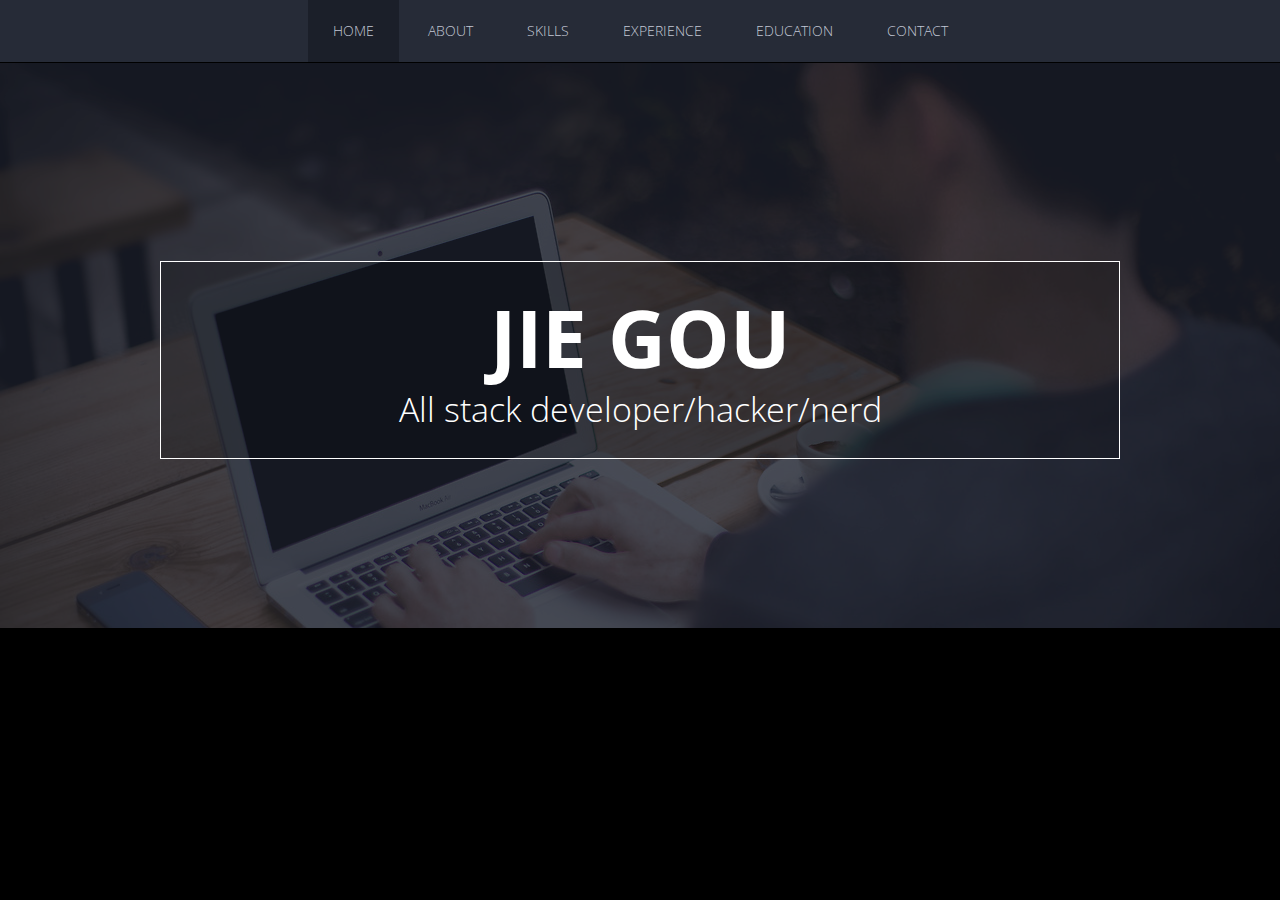
==== index.html @ ce9aefbd "jie portfolio" ====
<html>
	<head>
		<meta charset="UTF-8">
		<meta content="IE=edge, chrome=1">
		<title>Jie Gou</title>
		<meta name="viewport" content="width=device-width, initial-scale=1.0">
		<!-- main style -->
		<link rel="stylesheet" type="text/css" media="screen" href="css/bootstrap.css"/>
		<link rel="stylesheet" type="text/css" href="css/style.css" media="screen"/>
		<!--google font-->
		<link href="http://fonts.googleapis.com/css?family=Open+Sans:300italic,400italic,600italic,700italic,800italic,400,600,700,800,300" rel="stylesheet" type="text/css"/>
		<!-- font awesome -->
		<link rel="stylesheet" href="css/font-awesome.css"/>
	</head>
	<body>
		<!-- wrapper start -->
		<div class="wrapper spHeight" id="wrapper">

			<header>
				<!-- banner start -->
				<div class="banner row" id="banner" style="width: 1280px; height: 565px;">
			      <div class="col-xs-12 col-sm-12 col-md-12 col-lg-12 noPadd" style="height:100%">
			        <!--background slide show start-->
			        <div class="bannerPart"> <img src="images/1.jpg" alt="" class="bgwidth"> </div>
			        <!--background slide show end-->
			      </div>
			    </div>
			    <div class="bannerText container">
			      <h1 id="value_title">Jie Gou</h1>
			      <h2 id="value_mission">All stack developer/hacker/nerd</h2>
			    </div>
			    <!-- banner end -->
			    <!-- menu start -->
			    <div class="menu">
			      <div class="navbar-wrapper stuckMenu isStuck" style="position: fixed; top: 0px;">
			        <div class="container">
			          <div class="navwrapper">
			            <div class="navbar navbar-inverse navbar-static-top">
			              <div class="container">
			                <div class="navbar-header">
			                  <button type="button" class="navbar-toggle collapsed" data-toggle="collapse" data-target=".navbar-collapse"> <span class="icon-bar"></span> <span class="icon-bar"></span> <span class="icon-bar"></span> </button>
			                  <a class="navbar-brand" href="#">Menu</a> </div>
			                <div class="navbar-collapse collapse" style="height: 1px;">
			                  <ul class="nav navbar-nav">
			                    <li class="menuItem active"><a href="#wrapper">Home</a></li>
			                    <li class="menuItem"><a href="#aboutme">About</a></li>
			                    <li class="menuItem"><a href="#technical">Skills</a></li>
			                    <li class="menuItem"><a href="#exprience">Experience</a></li>
			                    <li class="menuItem"><a href="#education">Education</a></li>
			                    
			                    <li class="menuItem"><a href="#contact">Contact</a></li>
			                  </ul>
			                </div>
			              </div>
			            </div>
			          </div>
			          <!-- End Navbar -->
			        </div>
			      </div>
			    </div>
			    <!-- menu end -->
			</header>

		</div>
		<!-- wrapper end -->
	</body>
</html>
---- css/style.css ----
/* ------------------------------------------------------------------------------

	Template Name: Coming soon
	Template URI: http://http://www.themeelite.com/comingsoon
	Description: Full Screen Coming Soon Template
	Author: Andy
	Author URI: http://www.themeelite.com
	License: GNU General Public License version 3.0
	License URI: http://www.gnu.org/licenses/gpl-3.0.html
	Version: 1.0
	
	1. CSS Reset
	2. Document Setup
	3. Header Part
		3.1 Slide show background control
	4. Background slider CSS style
	5. Menu Style
	6. About me Style
	7. Technical Skills Style
	8. Work Experience Style
	9. Education Style
	10. portfolio Style
	11. Get in tuch Style
	12. Footer Style
	13. Responsive style
		
		
---------------------------------------------------------------------------------
/* 1. CSS Reset
-------------------------------------------------------------------------------*/

* {
	padding:0;
	margin:0;
}
body {
	color:#fff;
	font-family: 'Open Sans', sans-serif;
	font-weight: 300;
	position:relative;
	background:#000;
	width:100%;
	height:100%;
	overflow: scroll;
	overflow-x: hidden;
}
a {
	text-decoration:none;
	color:#fff;
	outline:none;
}



/*----------------------------------------------------
 2.	Document Setup
------------------------------------------------------*/
.wrapper{
	width:100%;
}
.spHeight{
	padding-top:63px;
}

.noMar{
	margin:0 !important;
}
.noPadd{
	padding:0px !important;
}

.container .row{
	margin:0px;
}

p{
	font-family: 'Open Sans', sans-serif;
	font-size:14px;
	line-height:21px;
	font-weight:400;
	padding-bottom:22px;
	margin:0px;
}
h1{
	font-family: 'Open Sans', sans-serif;
	font-size:80px;
	line-height:90px;
	font-weight:700;
	margin:0px;
	padding-bottom:8px;
}
h2{
	font-family: 'Open Sans', sans-serif;
	font-size:36px;
	line-height:38px;
	padding-bottom:0px;
	font-weight:300;
	text-transform:uppercase;
	margin:0px;
}
h3{
	font-family: 'Open Sans', sans-serif;
	font-size:24px;
	line-height:30px;
	padding-bottom:6px;
	font-weight:400;
	margin:0px;
}
h4{
	font-family: 'Open Sans', sans-serif;
	font-size:19px;
	line-height:24px;
	padding-bottom:6px;
	font-weight:600;
	margin:0px;
}
h5{
	font-family: 'Open Sans', sans-serif;
	font-size:16px;
	line-height:24px;
	padding-bottom:6px;
	font-weight:400;
	margin:0px;
}

h4.subHeading{
	font-weight:600;
	font-size:18px;
	padding-bottom:22px;
}

.heading{
	text-align:center;
	padding-bottom:45px;
}

.topmar{
	margin-top:20px;
}



/*----------------------------------------------------
 3.	Header Part
------------------------------------------------------*/
header{
	position:relative;
}
.banner{
	overflow:hidden;
	margin:0 auto !important;
	background:#CACACA;
}

.bannerText{
	position:absolute;
	left:0;
	right:0;
	top:35%;
	text-align:center;
	padding:30px 0 30px ;
	max-width:960px;
	border:1px solid #fff;
	background: rgba(0, 0, 0, 0.2);
	 filter:progid:DXImageTransform.Microsoft.gradient(startColorstr=#b2000000, endColorstr=#b2000000);
	zoom: 1;
}
.bannerText h1{
	text-transform:uppercase;
}
.bannerText h2{
	font-size:34px;
	text-transform:none;
}

.bannerPart{
	/*background:url(../images/1.jpg) no-repeat 0 0;*/
	height:100%;
	overflow:hidden;
}

.bgwidth { width: 100%; }
.bgheight { height: 100%; }




/*------------------------------------
	3.1 Slide show background control
--------------------------------------*/ 
.bannerPart{
	background:#1b1f2b;
}
.bannerPart img{
	opacity:0.2;
	filter:alpha(opacity=20); /* For IE8 and earlier */
}





/*---------------------------------------------------------------------------------
 4. Background slider CSS style
-------------------------------------------------------------------------------*/
.ri-grid {
	margin:0px auto;
	position: relative;
	height: auto;
}
.ri-grid ul {
	list-style: none;
	display: block;
	width: 100%;
	margin: 0;
	padding: 0;
}
.ri-grid ul:before, .ri-grid ul:after {
	content: '';
	display: table;
}
.ri-grid ul:after {
	clear: both;
}
.ri-grid ul {
	zoom: 1; /* For IE 6/7 (trigger hasLayout) */
}
.ri-grid ul li {
	-webkit-perspective: 400px;
	-moz-perspective: 400px;
	-o-perspective: 400px;
	-ms-perspective: 400px;
	perspective: 400px;
	margin: 0;
	padding: 0;
	float: left;
	position: relative;
	display: block;
	overflow: hidden;
	background: #000;
}
.ri-grid ul li a {
	display: block;
	outline: none;
	position: absolute;
	left: 0;
	top: 0;
	width: 100%;
	height: 100%;
	-webkit-backface-visibility: hidden;
	-moz-backface-visibility: hidden;
	-o-backface-visibility: hidden;
	-ms-backface-visibility: hidden;
	backface-visibility: hidden;
	-webkit-transform-style: preserve-3d;
	-moz-transform-style: preserve-3d;
	-o-transform-style: preserve-3d;
	-ms-transform-style: preserve-3d;
	transform-style: preserve-3d;
	-webkit-background-size: 100% 100%;
	-moz-background-size: 100% 100%;
	background-size: 100% 100%;
	background-position: center center;
	background-repeat: no-repeat;
	background-color: #333;
	-webkit-box-sizing: content-box;
	-moz-box-sizing: content-box;
	box-sizing: content-box;
}
/* Grid wrapper sizes */
.ri-grid-size-1 {
	width: 55%;
}
.ri-grid-size-2 {
	width: 100%;
}
.ri-grid-size-3 {
	width: 100%;
	margin-top: 0px;
}
/* Shadow style */
.ri-shadow:after, .ri-shadow:before {
	content: "";
	position: absolute;
	z-index: -2;
	bottom: 15px;
	left: 10px;
	width: 50%;
	height: 20%;
	max-width: 300px;
	max-height: 100px;
	box-shadow: 0 15px 10px rgba(0, 0, 0, 0.7);
	-webkit-transform: rotate(-3deg);
	-moz-transform: rotate(-3deg);
	-ms-transform: rotate(-3deg);
	-o-transform: rotate(-3deg);
	transform: rotate(-3deg);
}
.ri-shadow:after {
	right: 10px;
	left: auto;
	-webkit-transform: rotate(3deg);
	-moz-transform: rotate(3deg);
	-ms-transform: rotate(3deg);
	-o-transform: rotate(3deg);
	transform: rotate(3deg);
}
.ri-grid-loading:after, .ri-grid-loading:before {
	display: none;
}
.ri-loading-image {
	display: none;
}
.ri-grid-loading .ri-loading-image {
	position: relative;
	width: 30px;
	height: 30px;
	left: 50%;
	margin: 100px 0 0 -15px;
	display: block;
}


/*----------------------------------------------------
 5.	Menu Style
------------------------------------------------------*/
.isStuck{
    left:0px;
    width:100%;
}
.menu{
	 margin-top:0px;
	 position: static;
	 left:0px;
	 right:0px;
}

.navwrapper .container{
	padding:0;
	width:auto;
}

.navbar-header{
	display:none;
}
.nav > li > a{
	display:inline-block;
}
.navbar-nav > li{
	float: none;
	display: inline;
}
.navbar-nav{
	margin: 0 auto;
	text-align: center;
	float: none;
}

.navbar-toggle{
	margin-top:14px;
}


/* Special class on .container surrounding .navbar, used for positioning it into place. */
.navbar-wrapper {
  margin-top:0px;
  position: relative;
  z-index: 15;
  background:#262b37;
}
.navbar-wrapper .container{
	padding:0px;
}

.navbar-collapse{
	padding:0;
}
.navbar-collapse.in{
	max-height:100%;
}

.navbar.navbar-inverse.navbar-static-top {
  margin:0px auto;
  background:#262b37;
  color:#c3c8d6;
  border:none;
  font-family: 'Open Sans', sans-serif;
  font-size:14px;
  text-transform:uppercase;
}
.navbar.navbar-inverse.navbar-static-top a{
  color:#c3c8d6;
  padding:22px 25px;
  line-height:18px;
  text-align:center;
}
.navbar.navbar-inverse.navbar-static-top a:hover{
  color:#fff;
}
.navbar-inverse .navbar-nav>.active>a, .navbar-inverse .navbar-nav>.active>a:focus{
  background:#1b1f29;
  color:#c3c8d6;
}
.navbar-inverse .navbar-nav>.active>a:hover {
  background:#1b1f29;
  color:#fff;
}

.hideClass{
	display:none;
}


/* CUSTOMIZE THE CAROUSEL
-------------------------------------------------- */

/* Carousel base class */
.carousel {
}
/* Since positioning the image, we need to help out the caption */
.carousel-caption {
  z-index: 10;
}

/* Declare heights because of positioning of img element */
.carousel .item {
  height: 600px;
  background-color: #0A64A4;
}
.carousel-inner > .item > img {
  position: absolute;
  top: 0;
  left: 0;
  min-width: 100%;
}





/*----------------------------------------------------
 6.	About me Style
------------------------------------------------------*/

.aboutme{
	background:#00bdbd;
	color:#fff;
	position:relative;
}
.aboutme .container{
	padding-top:85px ;
	padding-bottom:93px ;
}


.aboutTop{
	background:#00bdbd;
	height:60px;
}
.spHeight .aboutTop{
	margin-top:-62px !important;
}

.bntDownload{
	font-size:16px;
	font-family: 'Open Sans', sans-serif;
	font-weight:700;
	background:#474d5d;
	padding:16px 22px;
	display:inline-block;
}
.bntDownload:hover{
	background:#373d4c;
	color:#CCCCCC;
	text-decoration:none;
}

#value_aboutme_profile_pic {
    width:294px;
    height:294px;
    overflow:hidden;
    background-size: cover;
}

/*----------------------------------------------------
 7.	Technical Skills Style
------------------------------------------------------*/
.addspace{
	height:60px;
	background:#eeeeee;
}

.technical{
	background:#eeeeee;
	color:#474d5d;
}
.technical .container{
	padding-top:85px ;
	padding-bottom:69px ;
}
.technical .heading p{
	padding-bottom:41px;
}

.technical p{
	color:#474d5d;
}
.technical h2{
	color:#ff675f;
}

.technical .skillsArea{
	padding:0px;
}
.technical .skills{
	margin:0 auto;
	margin-bottom:23px;
	text-align:center;
	padding:0px;
	float:none;
}
.technical .skills p{
	color:#84868d;
	font-size:13px;
	line-height:18px;
	text-align:center;
}
.technical .skills img{
	margin:0 auto;
	margin-bottom:33px;
	width:100%;
	max-width:152px;
}

.technical .skills h4{
	font-weight:700;
	text-transform:uppercase;
}


.skilBg{
	background:url(../images/skills.png) no-repeat 0 0;
}


.chart {
  position: relative;
  display: inline-block;
  width: 152px;
  height: 152px;
  margin-bottom: 26px;
  text-align: center;
}
.chart canvas {
  position: absolute;
  top: 0;
  left: 0;
}
.percent {
  display: inline-block;
  font-size:21px;
  color:#474d5d;
  line-height: 152px;
  z-index: 2;
}
.percent:after {
  content: '%';
  margin-left: 0.1em;
  font-size: .8em;
}
.angular {
  margin-top: 100px;
}
.angular .chart {
  margin-top: 0;
}




/*----------------------------------------------------
 8.	Work Experience Style
------------------------------------------------------*/
.exprience{
	background:#fff;
}
.exprience .container{
	padding-top:85px ;
	padding-bottom:90px ;
}

.exprience h2{
	color:#ff675f;
}
.exprience p{
	color:#84868d;
	/*font-size:13px;*/
	line-height:18px;
}
.exprience .heading p{
	padding-bottom:41px;
}

.exprience h4{
	font-weight:700;
}

.workDetails .rightArea{
	border-left: solid 1px #eaeaea;
	padding-bottom:47px;
}
.workDetails:last-child .rightArea{
	padding-bottom:0px;
}
.workYear{
	font-size:17px;
	color:#fff;
	background:#ff675f;
	text-align:center;
	width:120px;
	height:120px;
	padding:40px 0 40px 0;
	
	-webkit-border-radius: 50%;
    border-radius: 50%;
}


.arrowpart{
	float:left;
	width:15px;
	height:50px;
	background:url(../images/arrow-left.png) no-repeat 0 23px;
}
.exCon{
	width:auto;
	background:#f3f3f3;
	border-bottom:solid 4px #eeeeee;
	padding:22px 47px 6px 47px;
	margin-left:15px;
	text-align:left;
}

.exCon p{
	color:#84868d;
	line-height:21px;
}
.exCon h4{
	color:#474d5d;
	padding-bottom:3px;
}
.exCon h5{
	color:#474d5d;
}



/*----------------------------------------------------
 9.	Education Style
------------------------------------------------------*/
.education{
	background:#eeeeee;
}
.education .container{
	padding-top:85px ;
	padding-bottom:90px ;
}

.education h2{
	color:#ff675f;
}
.education p{
	color:#84868d;
	/*font-size:13px;*/
	line-height:18px;
}
.education .heading p{
	padding-bottom:41px;
}

.education h4{
	font-weight:700;
}


.education .arrowpart{
	background:url(../images/arrow-left-light.png) no-repeat 0 23px;
}
.education .exCon{
	background:#fafafa;
	border-bottom:solid 4px #e8e7e7;
}

.education .workDetails .rightArea{
	border-left-color:#e5e4e4;
}




/*----------------------------------------------------
 10. portfolio Style
------------------------------------------------------*/
.portfolio {
	background:#2bb3dd;
}
.portfolio .container{
	padding-top:85px ;
	padding-bottom:90px ;
}

.portfolio .heading p{
	padding-bottom:41px;
}

.portfolio h4{
	font-weight:700;
}


.portfolioFilter{
	display:block;
	margin:0 auto;
	text-align: center;
}

.portfolioFilter ul{
	margin:0 auto;
	text-align:center;
	display:block;
	margin-bottom:30px;
}
.portfolioFilter ul li{
	display:inline-block;
	margin:5px 5px;
}
.portfolioFilter ul li a{
	padding:16px 18px;
	font-size:13px;
	line-height:15px;
	color:#ffffff;
	text-transform:uppercase;
	display:block;
	text-decoration:none;
	border:solid 1px #95d9ee;
	
	transition-duration: 0.2s;
	-webkit-transition-duration: 0.2s;
}

.portfolioFilter ul li a:hover{
	border:solid 1px #15596e;
	color:#15596e;
	
	transition-duration: 0.2s;
	-webkit-transition-duration: 0.2s;
}

.portfolioFilter ul li a.current{
	background:#15596e;
	border:solid 1px #15596e;
	color:#fff;
}



ul.portfolioContainer{
	display:block;
	padding:0px;
	list-style-type:none;
}
ul.portfolioContainer li{
	display:block;
	min-height:205px;
	padding:0px;
	margin:0px;
	cursor:pointer;
}
ul.portfolioContainer li .lightCon{
	display:block;
	margin:3px 3px 4px 4px;
	position:relative;
	overflow:hidden;
}
ul.portfolioContainer li img{
	 width:100%;
	 height:auto;
	 display:block;
}

span.hoverBox{
	visibility:hidden;
	width:100%;
	height:100%;
	position: absolute;
	left:0px;
	bottom: 0px;
	
	transition-duration: 0.2s;
	-webkit-transition-duration: 0.2s;
	
	background: rgba(0, 0, 0, 0.1);
	
}
ul.portfolioContainer li:hover span.hoverBox{
	visibility:visible;
	left:0px;
	bottom: 0px;
	
	background: rgba(0, 0, 0, 0.8);
	
	transition-duration: 0.2s;
	-webkit-transition-duration: 0.2s;
}

span.hoverBox a{
	line-height:42px;
}

span.hoverBox .smallIcon{
	/*width:92px;
	margin:0px auto;*/
	
	width: 94px;
	margin: 0px auto;
	position: absolute;
	top: 50%;
	left: 50%;
	margin-left: -47px;
	margin-top: -21px;
}

span.hoverBox .zoom{
	visibility:hidden;
	width:42px;
	height:42px;
	background:#ff675f;
	color:#fff;
	position: relative;
	left:-150%;
	/*top:40%;*/
	text-align:center;
	line-height:50px;
	display: block;
	float: left;
	
	transition-duration: 0.2s;
	-webkit-transition-duration: 0.2s;
}
ul.portfolioContainer li:hover span.hoverBox .zoom{
	visibility:visible;
	left:0;
	
	transition-duration: 0.2s;
	-webkit-transition-duration: 0.2s;
}

span.hoverBox .linKed{
	visibility:hidden;
	width:42px;
	height:42px;
	background:#313131;
	color:#fff;
	position: relative;
	right:-150%;
	/*top:40%;*/
	text-align:center;
	line-height:52px;
	display: block;
	float: right;
	
	transition-duration: 0.2s;
	-webkit-transition-duration: 0.2s;
}
ul.portfolioContainer li:hover span.hoverBox .linKed{
	visibility:visible;
	right:0%;
	
	transition-duration: 0.2s;
	-webkit-transition-duration: 0.2s;
}


.isotope-item {
    z-index: 2;
}
.isotope-hidden.isotope-item {
    pointer-events: none;
    z-index: 1;
}
.isotope,
.isotope .isotope-item {
  /* change duration value to whatever you like */

    -webkit-transition-duration: 0.8s;
    -moz-transition-duration: 0.8s;
    transition-duration: 0.8s;
}
.isotope {
    -webkit-transition-property: height, width;
    -moz-transition-property: height, width;
    transition-property: height, width;
}
.isotope .isotope-item {
	padding:0;
	
    -webkit-transition-property: -webkit-transform, opacity;
    -moz-transition-property: -moz-transform, opacity;
    transition-property: transform, opacity;
}




.abc{
	position: absolute;
	width: 782px;
	height: auto;
	top: 20%;
	left: 0;
	right: 0;
	z-index: 99999;
	margin: 0 auto;
}
.abc #pbImage{
	position:static !important;
}

#pbCaption{
	display:block;
	background:none !important;
}
#pbBottom{
	position: relative !important;
	left: 26.1% !important;
	bottom: 0px !important;
	width: 100% !important;
	margin-left: -26% !important;
	padding: 0px !important;
	height:80px !important;
	
	display: block;
	background-color: rgba(24,27,34,1);
	filter: progid:DXImageTransform.Microsoft.Gradient(GradientType=0, StartColorStr=#B0000000, EndColorStr=#B0000000);
}
#pbCloseBtn{
	position:absolute !important;
}




/*----------------------------------------------------
 11. Get in tuch Style
------------------------------------------------------*/

.contact{
	background:#fff;
}
.contact .container{
	padding-top:85px ;
	padding-bottom:90px ;
}

.contact h2{
	color:#ff675f;
}
.contact p{
	color:#84868d;
	/*font-size:13px;*/
	line-height:18px;
}
.contact .heading p{
	padding-bottom:41px;
}

.contact h4{
	font-weight:700;
}

.topCon{
	padding-bottom:0px !important;
}
.mapArea{
	background:url(../images/map-bro.png) repeat-x 0 0;
	padding-top:4px;
	height:400px;
	overflow:hidden;
	width:100%;
	margin:0;
}
.mapArea iframe{
	width:100%;
	height:396px;
	padding-bottom: 4px;
	background:url(../images/map-bro.png) repeat-x 0 100%;
}


.contactDetails{
	background:#474d5d;
}
.contactDetails .container{
	padding-top:85px ;
	padding-bottom:90px ;
}
.contactDetails h4{
	font-weight:600;
	text-transform:uppercase;
	padding-bottom:15px;
}
.contactDetails p{
	color:#93959c;
	font-size:13px;
	line-height:19px;
	padding-bottom:14px;
}
.contactDetails p a{
	color:#93959c;
}
.contactDetails p a:hover{
	color:#a9abb0;
	text-decoration:none;
}

.contactDetails i{
	padding-right:15px;
}


.conForm input{
	background:#585f73;
	color:#93959c;
	padding:15px 30px;
	border:none;
	margin-right:3%;
	margin-bottom:30px;
	outline:none;
	font-style:italic;
}
.conForm input.noMarr{
	margin-right:0px;
}

.conForm textarea{
	background:#585f73;
	color:#93959c;
	padding:15px 30px;
	border:none;
	margin-bottom:40px;
	outline:none;
	height:100px;
	font-style:italic;
}


.conForm .submitBnt{
	background:#ff675f;
	font-family: 'Open Sans', sans-serif;
	color:#fff;
	font-size:16px;
	font-weight:600;
	text-align:center;
	float:right;
	margin:0px;
}
.conForm .submitBnt:hover{
	background:#f5534b;
}

.textGroup{
	position:relative !important;
	display: inline-block;
	padding-left:0px !important;
}

#success_page{
	color: #00bdbd;
	font-weight: 500;
}
.error_message{
	color: #ff675f;
	padding-bottom: 15px;
	font-weight: 500;
}
#success_page h3{
	font-size:17px;
}


/** Modal **/
.modal {
    color: black;
}



/*----------------------------------------------------
 12. Footer Style
------------------------------------------------------*/
.footer{
	background:#00bdbd;
}
.footer .container{
	padding:40px 0;
}

.footer ul{
	margin:0 auto;
	text-align:center;
	list-style-type:none;
}
.footer ul li{
	display:inline-block;
	text-align:center;
	background:#ffffff;
	color:#00bdbd;
	line-height:42px;
	margin:0 6px;
	width:42px !important;
	height:42px !important;
	
	-webkit-border-radius: 50%;
    border-radius: 50%;
}
.footer ul li:hover{
	background:#0a9f9f ;
}
.footer ul li:hover	a{
	color:#fff;
}

.footer ul li a{
	color:#00bdbd;
	width:42px !important;
	height:42px !important;
}
.footer ul li a i{
	line-height:42px !important;
}



	
/*---------------------------------------------------------------------------------
 13. Responsive style
-------------------------------------------------------------------------------*/

@media screen and (min-width: 1200px) {
	.workYear{
		width:140px;
		height:140px;
		padding-top:50px;
	}
	
	.education .workYear{
		padding-top:58px;
	}
}


@media screen and (max-width: 991px) {
	.navbar.navbar-inverse.navbar-static-top a{
		padding-left:18px;
		padding-right:18px;
	}
	
	.bannerText{
		padding-left:25px;
		padding-right:25px;
	}
	.bannerText h1{
		font-size:65px;
		line-height:71px;
	}
	.bannerText h2{
		font-size:28px;
	}
	.proPic{
		text-align:center;
	}
}




@media screen and (max-width: 810px) {
	body{
		min-height:700px;
	}
	#header h3{
		font-size: 38px;
	}
	#header h3 span{
		font-size: 16px;
	}
	
	.abc{
		width:100%;
	}
	
	.navbar.navbar-inverse.navbar-static-top a {
		padding-left: 17px;
	}
	
}


@media screen and (min-width: 768px) {
	.conForm input.col-sm-6 {
		width: 48.5%;
	}
	.conForm input.col-lg-6 {
		width: 48.5%;
	}
}


@media screen and (max-width: 768px) {
	.navbar-wrapper .container,
	.navwrapper .container{
		padding-right: 15px;
		padding-left: 15px;
	}
	ul.portfolioContainer li.col-xs-6{
		width:49%;
		min-height: 85px;
		
	}
	
}


@media screen and (max-width: 767px) {
	.navbar-header{
		display:block;
	}
	.workYear{
		margin:0 auto;
	}
	.workDetails .rightArea{
		border-left:none;
	}
	.arrowpart{
		float:none;
		width:100%;
		height:40px;
		background:url(../images/arrow-top.png) no-repeat 50% 100%;
	}
	.education .arrowpart{
		background:url(../images/arrow-top-light.png) no-repeat 50% 100%;
	}
	.exCon{
		margin-left:0px;
	}
	ul.navbar-nav li a{
		display:block;
	}
}


@media screen and (max-width: 650px) {
	#wrapper{
		top: 200px !important;
	}
	.upbox{
		transform: translate(0px, -70px);
		-ms-transform: translate(0px, -70px); /* IE 9 */
		-webkit-transform: translate(0px, -70px); /* Safari and Chrome */
	}
	
	
	.bannerText {
		top: 25%;
		padding-top:15px;
		padding-bottom:15px;
	}
	.bannerText h1 {
		font-size: 42px;
		line-height: 48px;
	}
	.bannerText h2 {
		font-size: 18px;
		line-height:24px;
	}
}


@media screen and (max-width: 480px) {
	.navbar.navbar-inverse.navbar-static-top a{
		line-height: 17px;
		padding-top:11px;
		padding-bottom:11px;
	}
}


@media screen and (max-width: 400px) {
	#loopedSlider, #newsSlider{
		min-height: 650px;
		height: 100%;
	}
	ul.slides{
		min-height: 600px;
		height: 100%;
	}
	
	.item{
		width: 19%;
	}
	.item p {
		font-size: 36px;
	}
	
	.aboutme img{
		width:100%;
	}
	
	ul.portfolioContainer li.col-xs-6{
		width:100%;
	}
	
	.bntDownload{
		font-size: 13px;
		padding: 16px 14px;
	}
	
	.conForm textarea{
		margin-bottom:20px;
	}
	.textGroup{
		display:block;
		padding:0 0 40px 0;
	}
	
	.nameError,
	.emailError{
		left:0px;
		top:0px;
		
	}
}
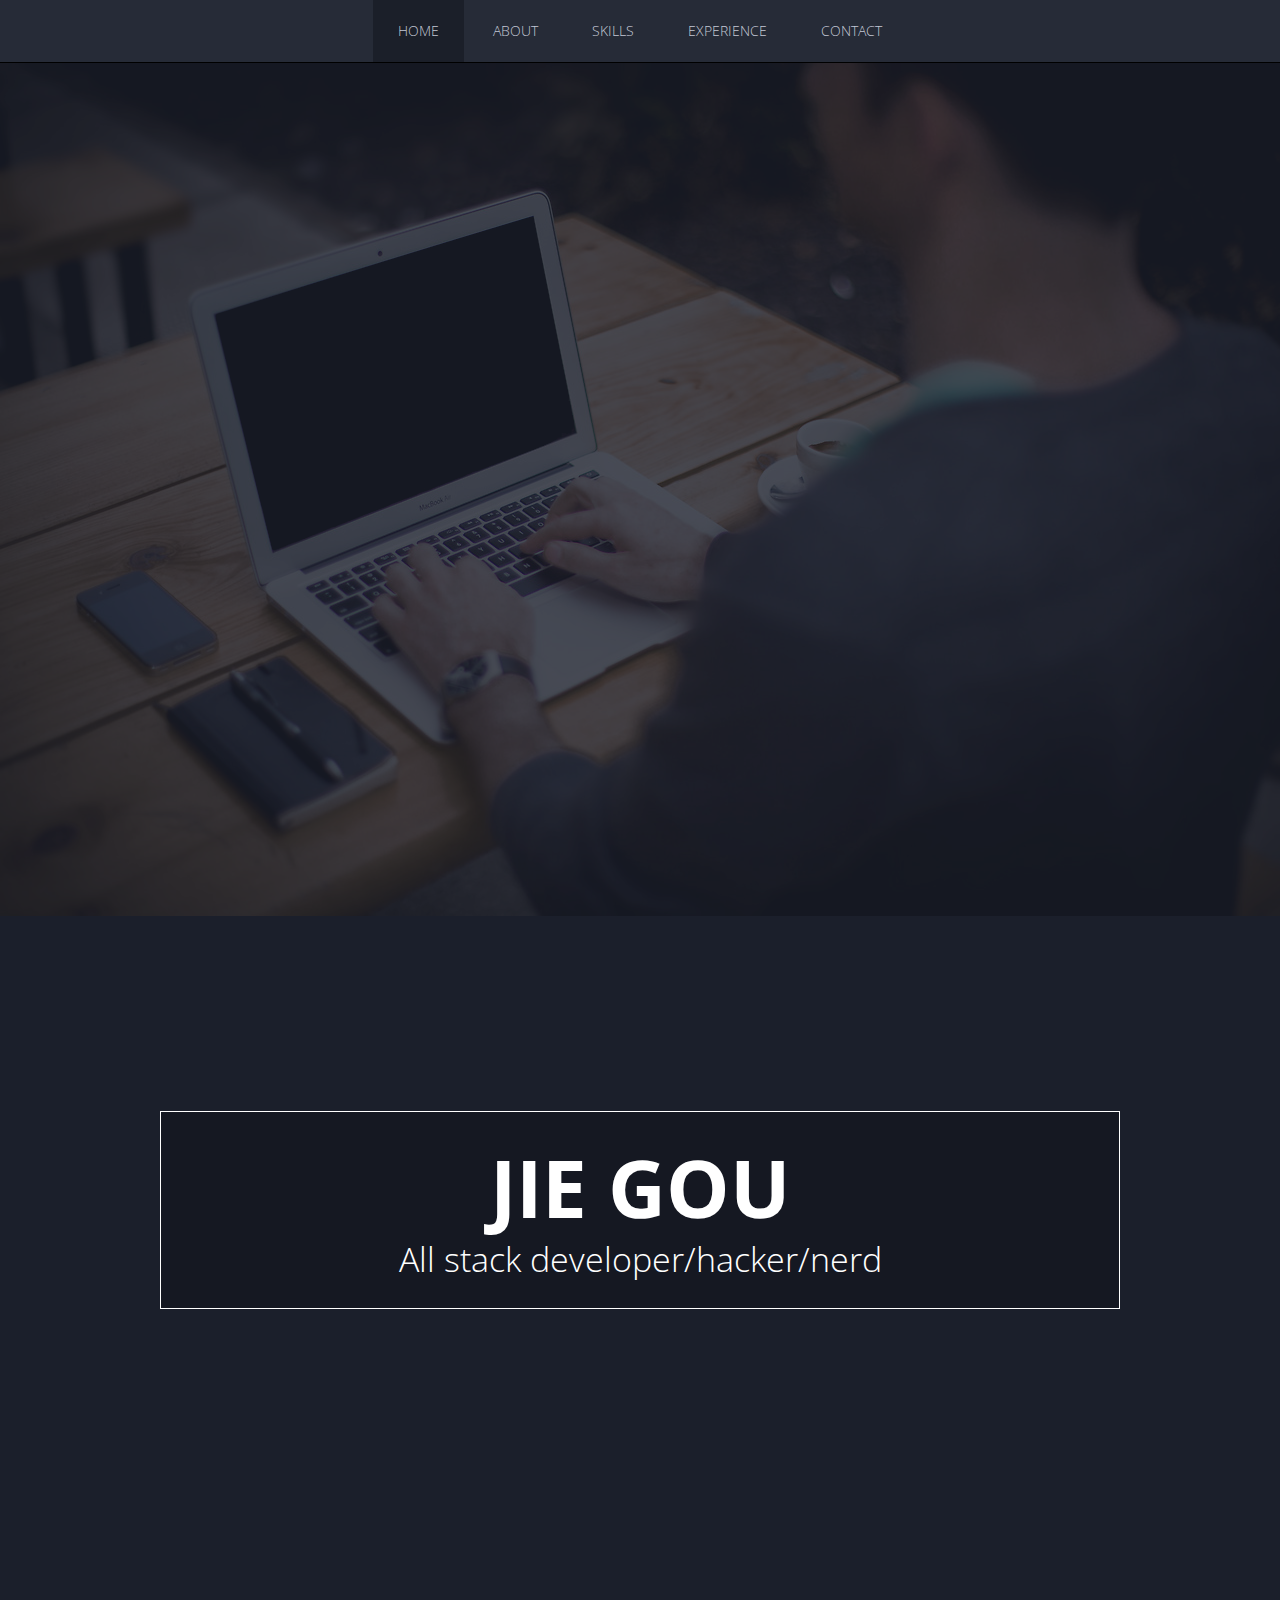
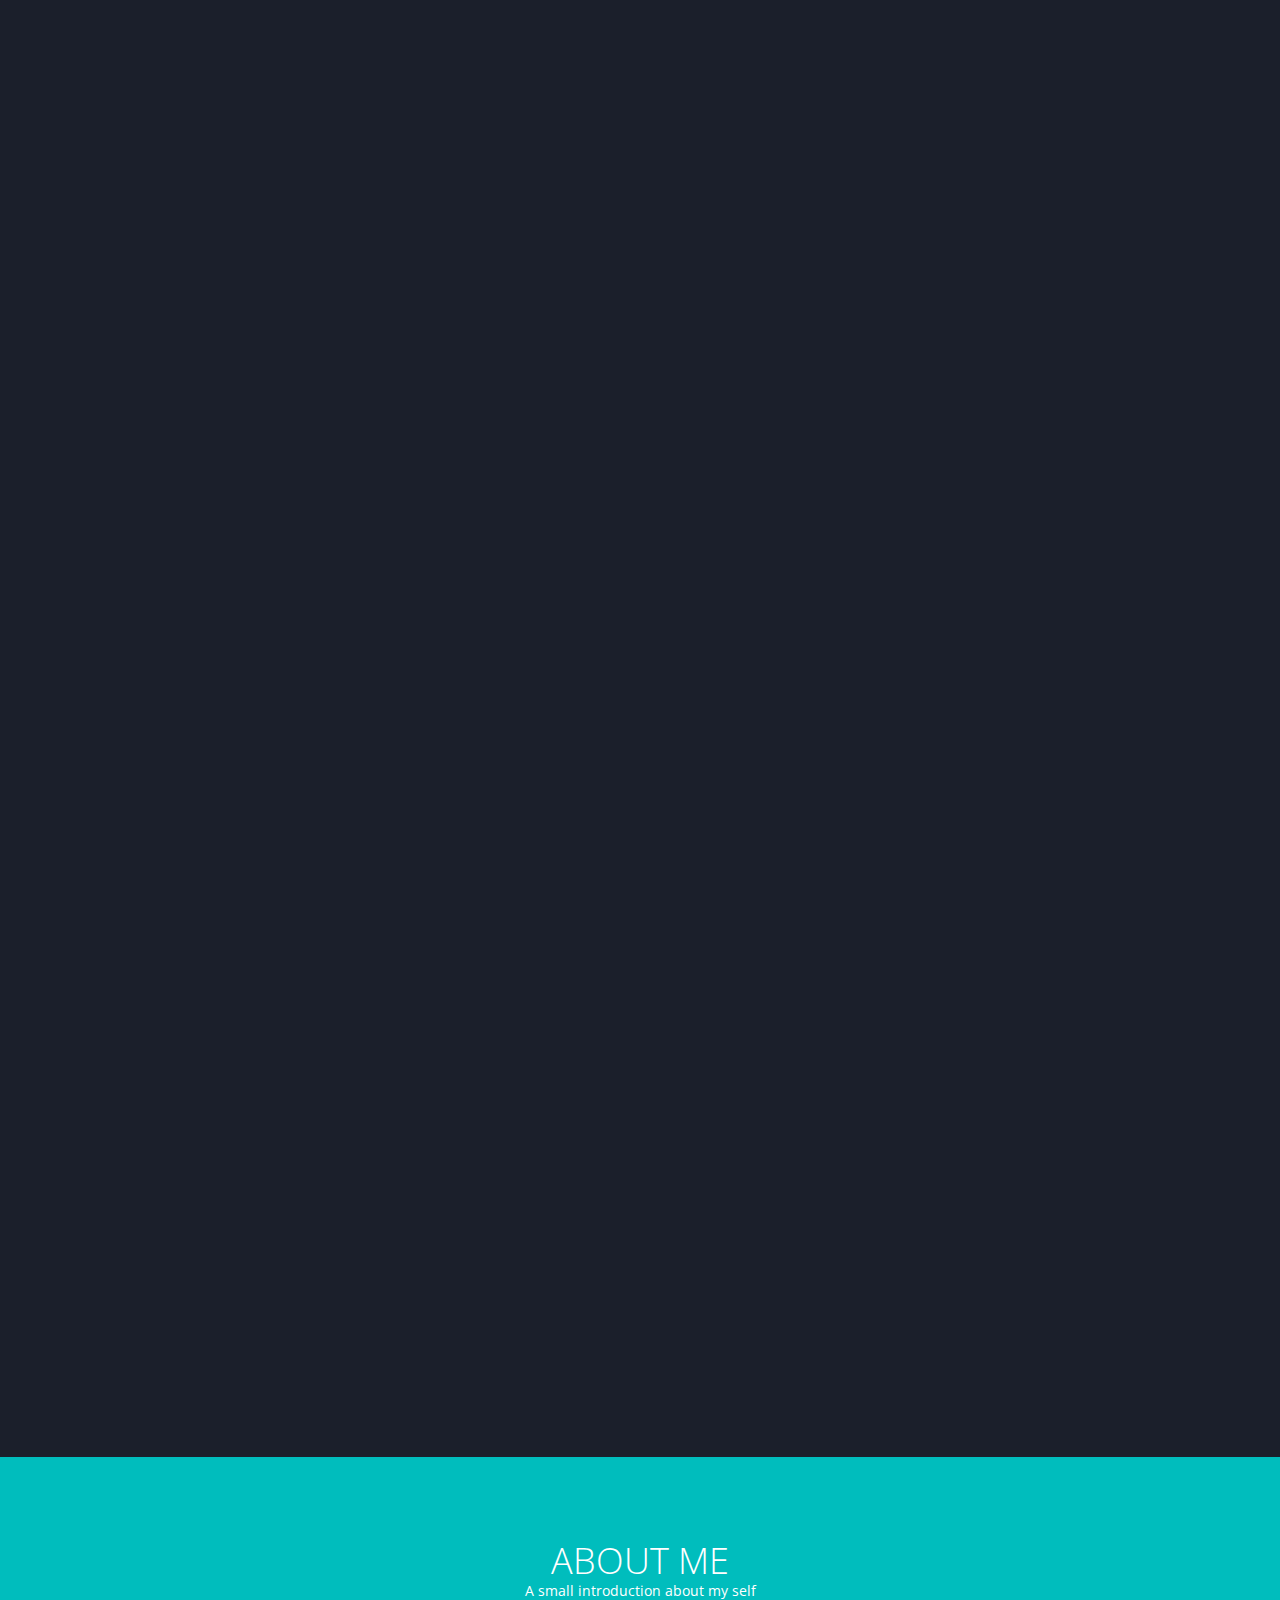
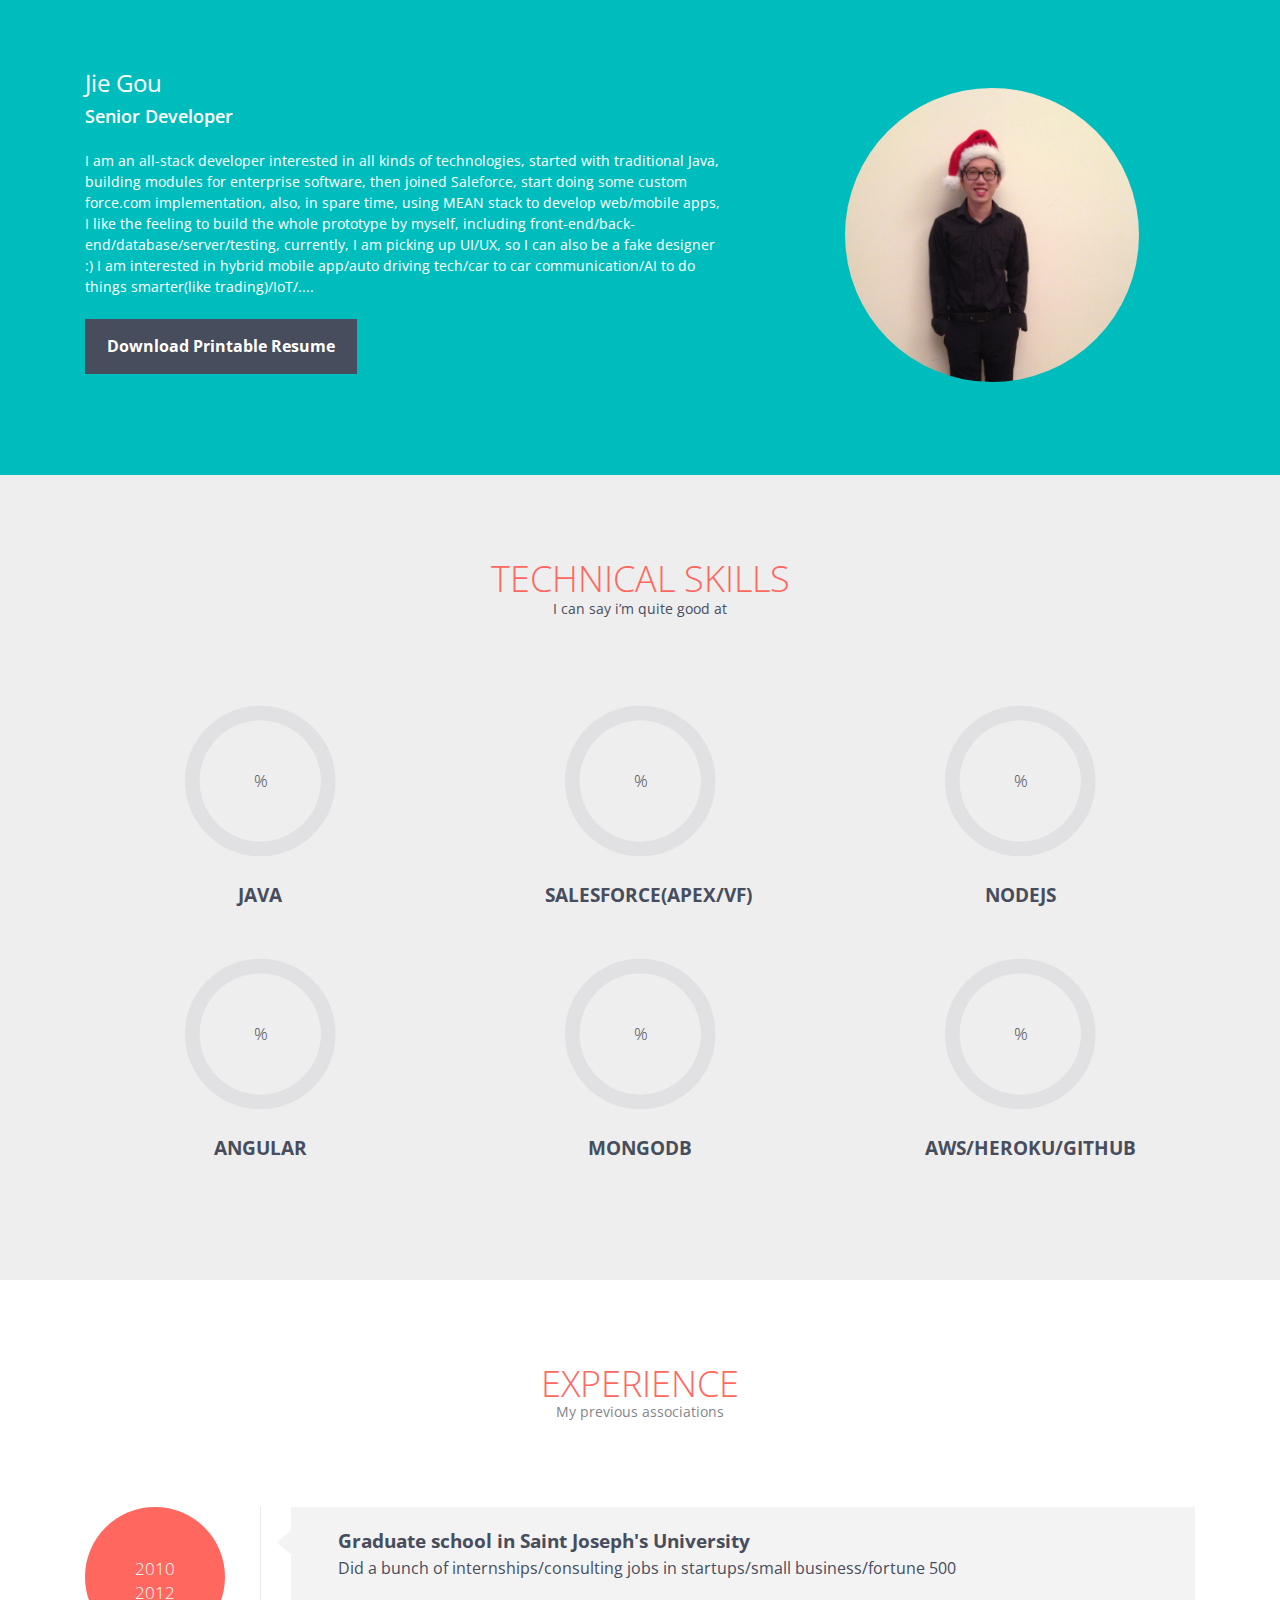
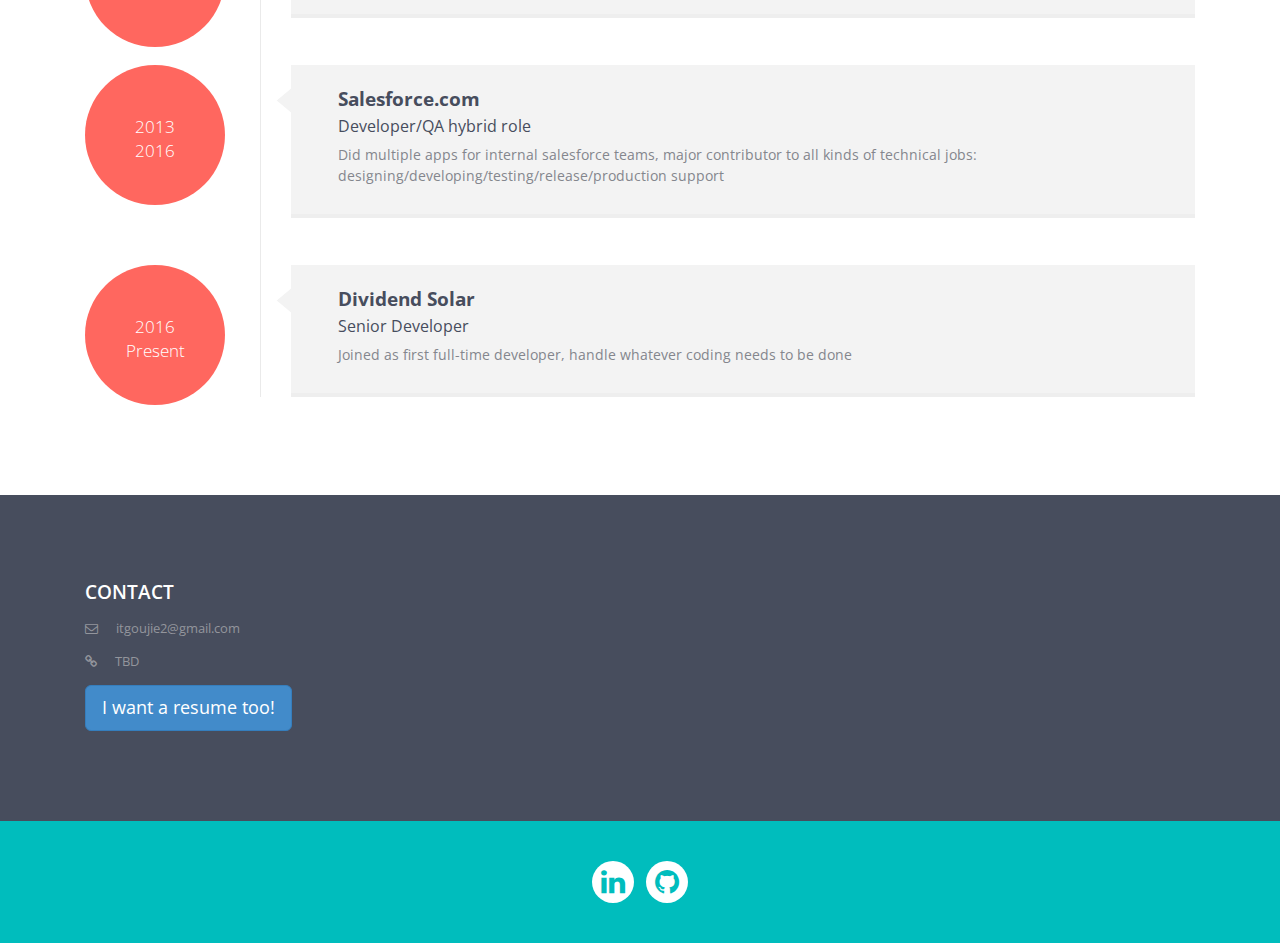
==== commit 9803e4b4: "basic sections" ====
--- a/index.html
+++ b/index.html
@@ -39,15 +39,14 @@
 			              <div class="container">
 			                <div class="navbar-header">
 			                  <button type="button" class="navbar-toggle collapsed" data-toggle="collapse" data-target=".navbar-collapse"> <span class="icon-bar"></span> <span class="icon-bar"></span> <span class="icon-bar"></span> </button>
-			                  <a class="navbar-brand" href="#">Menu</a> </div>
+			                  <a class="navbar-brand" href="#">Menu</a> 
+			                </div>
 			                <div class="navbar-collapse collapse" style="height: 1px;">
 			                  <ul class="nav navbar-nav">
 			                    <li class="menuItem active"><a href="#wrapper">Home</a></li>
 			                    <li class="menuItem"><a href="#aboutme">About</a></li>
 			                    <li class="menuItem"><a href="#technical">Skills</a></li>
 			                    <li class="menuItem"><a href="#exprience">Experience</a></li>
-			                    <li class="menuItem"><a href="#education">Education</a></li>
-			                    
 			                    <li class="menuItem"><a href="#contact">Contact</a></li>
 			                  </ul>
 			                </div>
@@ -61,7 +60,402 @@
 			    <!-- menu end -->
 			</header>
 
+			<!-- about me start -->
+			<section class="aboutme" id="aboutme">
+			    <div class="container">
+			      <div class="heading">
+			        <h2>About me</h2>
+			        <p>A small introduction about my self</p>
+			      </div>
+			      <div class="row">
+			        <div class=" col-xs-12 col-sm-12 col-md-7 col-lg-7">
+			          <h3 id="value_aboutme_name"></h3>
+			          <h4 class="subHeading" id="value_aboutme_job_title"></h4>
+			          <span id="value_aboutme_intro"><p></p></span>
+			          <a href="javascript:alert('Sorry, printable resume is not ready yet!')" class="bntDownload">Download Printable Resume</a> </div>
+			        <div class=" col-xs-12 col-sm-12 col-md-4 col-lg-4 col-md-offset-1 col-lg-offset-1 proPic">
+			            <div id="value_aboutme_profile_pic" style="background-image: url(&quot;images/zzn_profile.jpg&quot;);" class="img-circle topmar"></div>
+			            <!--<img id="value_aboutme_profile_pic" src="images/me.jpg" alt="" class="img-circle topmar">-->
+			        </div>
+			      </div>
+			    </div>
+			</section>
+			<!-- about me end -->
+
+			<!-- tech skill start -->
+			<section class="technical" id="technical">
+			    <div class="container">
+			      <div class="heading">
+			        <h2>Technical Skills</h2>
+			        <p>I can say i’m quite good at</p>
+			      </div>
+			      <div class="row" id="value_skill_parent"><div class=" col-xs-12 col-sm-4 col-md-4 col-lg-4 skillsArea" id="value_skill_child">
+			          <div class=" col-xs-12 col-sm-6 col-md-6 col-lg-6 skills">
+			              <span class="chart skilBg" data-percent="95"> <span class="percent"></span> <canvas height="304" width="304" style="height: 152px; width: 152px;"></canvas><canvas height="304" width="304" style="height: 152px; width: 152px;"></canvas></span>
+			            <h4></h4>
+			            <p></p>
+			          </div>
+			        </div><div class=" col-xs-12 col-sm-4 col-md-4 col-lg-4 skillsArea" id="value_skill_child">
+			          <div class=" col-xs-12 col-sm-6 col-md-6 col-lg-6 skills">
+			              <span class="chart skilBg" data-percent="95"> <span class="percent"></span> <canvas height="304" width="304" style="height: 152px; width: 152px;"></canvas><canvas height="304" width="304" style="height: 152px; width: 152px;"></canvas></span>
+			            <h4></h4>
+			            <p></p>
+			          </div>
+			        </div><div class=" col-xs-12 col-sm-4 col-md-4 col-lg-4 skillsArea" id="value_skill_child">
+			          <div class=" col-xs-12 col-sm-6 col-md-6 col-lg-6 skills">
+			              <span class="chart skilBg" data-percent="95"> <span class="percent"></span> <canvas height="304" width="304" style="height: 152px; width: 152px;"></canvas><canvas height="304" width="304" style="height: 152px; width: 152px;"></canvas></span>
+			            <h4></h4>
+			            <p></p>
+			          </div>
+			        </div><div class=" col-xs-12 col-sm-4 col-md-4 col-lg-4 skillsArea" id="value_skill_child">
+			          <div class=" col-xs-12 col-sm-6 col-md-6 col-lg-6 skills">
+			              <span class="chart skilBg" data-percent="90"> <span class="percent"></span> <canvas height="304" width="304" style="height: 152px; width: 152px;"></canvas><canvas height="304" width="304" style="height: 152px; width: 152px;"></canvas></span>
+			            <h4></h4>
+			            <p></p>
+			          </div>
+			        </div><div class=" col-xs-12 col-sm-4 col-md-4 col-lg-4 skillsArea" id="value_skill_child">
+			          <div class=" col-xs-12 col-sm-6 col-md-6 col-lg-6 skills">
+			              <span class="chart skilBg" data-percent="85"> <span class="percent"></span> <canvas height="304" width="304" style="height: 152px; width: 152px;"></canvas><canvas height="304" width="304" style="height: 152px; width: 152px;"></canvas></span>
+			            <h4></h4>
+			            <p></p>
+			          </div>
+			        </div></div>
+			    </div>
+			  </section>
+			  <!-- tech skill end -->
+
+			  <!-- experience start -->
+			  <section class="exprience" id="exprience">
+			    <div class="container">
+			      <div class="heading">
+			        <h2>Experience</h2>
+			        <p>My previous associations</p>
+			      </div>
+			      <div id="value_experience_parent"><div class="row workDetails" id="value_experience_child">
+			        <div class="col-xs-12 col-sm-3 col-md-2 col-lg-2">
+			          <div class="workYear">2010<br>2012</div>
+			        </div>
+			        <div class="col-xs-12 col-sm-9 col-md-10 col-lg-10 rightArea">
+			          <div class="arrowpart"></div>
+			          <div class="exCon">
+			            <h4>Graduate school in Saint Joseph's University</h4>
+			            <h5>Did a bunch of internships/consulting jobs in startups/small business/fortune 500</h5>
+			            <p></p>
+			          </div>
+			        </div>
+			      </div><div class="row workDetails" id="value_experience_child">
+			        <div class="col-xs-12 col-sm-3 col-md-2 col-lg-2">
+			          <div class="workYear">2013<br>2016</div>
+			        </div>
+			        <div class="col-xs-12 col-sm-9 col-md-10 col-lg-10 rightArea">
+			          <div class="arrowpart"></div>
+			          <div class="exCon">
+			            <h4>Salesforce</h4>
+			            <h5>Developer/QA hybrid role</h5>
+			            <p>Did multiple apps for internal salesforce teams, major contributor to all kinds of technical jobs: designing/developing/testing/release/production support</p>
+			          </div>
+			        </div>
+			      </div><div class="row workDetails" id="value_experience_child">
+			        <div class="col-xs-12 col-sm-3 col-md-2 col-lg-2">
+			          <div class="workYear">2016<br>Present</div>
+			        </div>
+			        <div class="col-xs-12 col-sm-9 col-md-10 col-lg-10 rightArea">
+			          <div class="arrowpart"></div>
+			          <div class="exCon">
+			            <h4>Dividend Solar</h4>
+			            <h5>Senior Developer</h5>
+			            <p>Joined as first full-time developer, handle whatever coding needs to be done.</p>
+			          </div>
+			        </div>
+			      </div></div>
+			    </div>
+			  </section>
+			  <!-- experience end -->
+
+			  <!-- contact start -->
+			  <section class="contactDetails" id="contact">
+			    <div class="container">
+			      <!--contact info start-->
+			      <div class="col-xs-12 col-sm-3 col-md-4 col-lg-4">
+			        <h4>Contact</h4>
+			        <p> <i class="fa fa-envelope-o "></i> <a id="value_email" href="mailto://itgoujie2@gmail.com">itgoujie2@gmail.com</a></p>
+			        <p> <i class="fa fa-link "></i> <a id="value_website" href="">TBD</a></p>
+			        <button class="btn btn-primary btn-lg" id="btn_generator">
+			            I want a resume too!
+			        </button>
+
+			      </div>
+			      <!--contact info end-->
+			    </div>
+			  </section>
+			  <!-- contact end -->
+
+			  <!-- footer start -->
+			  <section class="footer" id="footer">
+			    <div class="container">
+			      <ul id="value_sns_parent"><li id="value_sns_child"><a href="https://www.linkedin.com/in/jie-gou-a75a3b24"><i class="fa fa-2x fa-linkedin"></i></a></li><li id="value_sns_child"><a href="https://github.com/itgoujie2"><i class="fa fa-2x fa-github"></i></a></li></ul>
+			    </div>
+			  </section>
+			  <!-- footer end -->
+
 		</div>
 		<!-- wrapper end -->
+
+
+
+				<!--modernizr js-->
+		<script async="" src="//static.woopra.com/js/w.js"></script><script type="text/javascript" src="js/modernizr.custom.26633.js"></script>
+		<!--jquary min js-->
+		<script type="text/javascript" src="js/jquery.min.js"></script>
+		<script src="js/bootstrap.js"></script>
+		<script type="text/javascript" src="js/jquery.gridrotator.js"></script>
+		<!--for custom jquary-->
+		<script src="js/custom.js"></script>
+		<!--for placeholder jquary-->
+		<script type="text/javascript" src="js/jquery.placeholder.js"></script>
+		<!--for menu jquary-->
+		<script type="text/javascript" src="js/stickUp.js"></script>
+		<script type="text/javascript">
+		jQuery(function($) {
+		$(document).ready(function() {
+		    //enabling stickUp on the '.navbar-wrapper' class
+		    var stickUp  = function (parts) {
+		        $('.navbar-wrapper').stickUp({
+		            parts: parts,
+		            itemClass: 'menuItem',
+		            itemHover: 'active',
+		            topMargin: 'auto'
+		        });
+		    };
+		    stickUp([
+		        'banner',
+		        'aboutme',
+		        'technical',
+		        'exprience',
+		        // 'education',
+		        'portfolio',
+		        'contact'
+		    ]);
+		    var values = {
+		        name: "Jie Gou",
+		        mission: "All stack developer/hacker/nerd",
+		        job_title: "Senior Developer",
+		        profile_pic: "images/jie_profile.jpg",
+		        intro: "I am an all-stack developer interested in all kinds of technologies, started with traditional Java, building modules for enterprise software, then joined Saleforce, start doing some custom force.com implementation, also, in spare time, using MEAN stack to develop web/mobile apps, I like the feeling to build the whole prototype by myself, including front-end/back-end/database/server/testing, currently, I am picking up UI/UX, so I can also be a fake designer :) I am interested in hybrid mobile app/auto driving tech/car to car communication/AI to do things smarter(like trading)/IoT/....",
+		        tech_skills: [
+		            {
+		                caption: "Java",
+		                percentage: 90,
+		                subcaption: ""
+		            },
+		            {
+		                caption: "Salesforce(Apex/VF)",
+		                percentage: 95,
+		                subcaption: ""
+		            },
+		            {
+		                caption: "NodeJS",
+		                percentage: 90,
+		                subcaption: ""
+		            },
+		            {
+		                caption: "Angular",
+		                percentage: 95,
+		                subcaption: ""
+		            },
+		            {
+		                caption: "MongoDB",
+		                percentage: 85,
+		                subcaption: ""
+		            },
+		            {
+		            	caption: "AWS/Heroku/Github",
+		            	percentage: 90, 
+		            	subcaption: ""
+		            }
+		        ],
+		        working_experience: [{
+		            start: "2010",
+		            end:"2012",
+		            company: "Graduate school in Saint Joseph's University",
+		            title: "Did a bunch of internships/consulting jobs in startups/small business/fortune 500",
+		            desc: ""
+		        }, {
+		            start: "2013",
+		            end:"2016",
+		            company: "Salesforce.com",
+		            title: "Developer/QA hybrid role",
+		            desc: "Did multiple apps for internal salesforce teams, major contributor to all kinds of technical jobs: designing/developing/testing/release/production support"
+		        }, {
+		                start: "2016",
+		                end: "Present",
+		                company: "Dividend Solar",
+		                title: "Senior Developer",
+		                desc: "Joined as first full-time developer, handle whatever coding needs to be done"
+		        }],
+		        portfolio: [],
+		        email: "itgoujie2@gmail.com",
+		        website: "TBD",
+		        sns: [{
+		            url: "https://www.linkedin.com/in/jie-gou-a75a3b24",
+		            icon_class: "fa-linkedin"
+		        },
+		        {
+		            url: "https://github.com/itgoujie2",
+		            icon_class: "fa-github"
+		        }]
+		    };
+		    var applyValues = function(values) {
+		        $("#value_title").text(values["name"]);
+		        $("#value_mission").text(values["mission"]);
+		        $("#value_aboutme_name").text(values["name"]);
+		        $("#value_aboutme_job_title").text(values["job_title"]);
+		        $("#value_aboutme_profile_pic").css('background-image', 'url("' + values["profile_pic"] + '")');
+		        $("#value_aboutme_intro").empty();
+		        $("#value_aboutme_intro").append("<p>" + values["intro"] + "</p>");
+		        $("#value_email").text(values["email"]);
+		        $("#value_email").attr("href", "mailto://" + values["email"]);
+		        $("#value_website").text(values["website"]);
+		        $("#value_website").attr("href", "http://" + values["website"]);
+
+		        var skill_template = $("#value_skill_child").clone();
+		        $("#value_skill_parent").empty();
+		        for(var i=0; i<values.tech_skills.length; i++) {
+		            var tech_skill = values.tech_skills[i];
+		            skill_template.find("h4").text(tech_skill.caption);
+		            skill_template.find(".skilBg").attr("data-percent", tech_skill.percentage);
+		            skill_template.find("p").text(tech_skill.subcaption);
+		            $("#value_skill_parent").append(skill_template);
+		            skill_template = skill_template.clone();
+		        }
+
+		        if (values.portfolio.length > 0) {
+		            
+		        } else {
+		            $("#portfolio").remove();
+		            $("#menu_portfolio").remove();
+		            stickUp([
+		                'banner',
+		                'aboutme',
+		                'technical',
+		                'exprience',
+		                'education',
+		                'contact'
+		            ]);
+		        }
+
+		        var experience_template  = $("#value_experience_child").clone();
+		        $("#value_experience_parent").empty();
+		        for(var i=0;i<values.working_experience.length;i++) {
+		            var experience = values.working_experience[i];
+		            experience_template.find(".workYear").html(experience.start + "<br>" + experience.end);
+		            experience_template.find("h4").text(experience.company);
+		            experience_template.find("h5").text(experience.title);
+		            experience_template.find("p").text(experience.desc);
+		            $("#value_experience_parent").append(experience_template);
+		            experience_template = experience_template.clone();
+		        }
+
+		        // var education_template  = $("#value_education_child").clone();
+		        // $("#value_education_parent").empty();
+		        // for(var i=0;i<values.education_experience.length;i++) {
+		        //     var education = values.education_experience[i];
+		        //     education_template.find(".workYear").html(education.start + "<br>" + education.end);
+		        //     education_template.find("h4").text(education.company);
+		        //     education_template.find("h5").text(education.title);
+		        //     education_template.find("p").text(education.desc);
+		        //     $("#value_education_parent").append(education_template);
+		        //     education_template = education_template.clone();
+		        // }
+
+		        var sns_template = $("#value_sns_child").clone();
+
+		        $("#value_sns_parent").empty();
+		        for(var i=0;i<values.sns.length;i++) {
+		            var sns = values.sns[i];
+		            sns_template.find("a").attr("href", sns.url);
+		            sns_template.find(".fa").removeClass().addClass("fa fa-2x").addClass(sns.icon_class);
+
+		            $("#value_sns_parent").append(sns_template);
+		            sns_template = sns_template.clone();
+		        }
+		    };
+
+		    applyValues(values);
+		    var fillModalWithValues = function(values) {
+		        $("#input_values_json").val(JSON.stringify(values, null, 4));
+		    };
+
+		    $("#btn_generator").click(function() {
+		        fillModalWithValues(values);
+		        $('#myModal').modal();
+		    });
+
+		    $("#btn_save").click(function() {
+		        values = $.parseJSON($("#input_values_json").val());
+		        applyValues(values);
+		    });
+
+		    // Hide w3counter tracking
+		    var tid = setInterval(function() {
+		        if ($("a[href='http://www.w3counter.com']")) {
+		            $("a[href='http://www.w3counter.com']").hide();
+		            clearInterval(tid);
+		        }
+		    }, 2000);
+		});
+
+		$( ".navbar.navbar-inverse.navbar-static-top a" ).click(function() {
+		  $( ".navbar-collapse" ).addClass( "hideClass" );
+		});
+
+
+		$( ".navbar.navbar-inverse.navbar-static-top a" ).click(function() {
+		  $( ".navbar-collapse" ).addClass( "collapse" );
+		});
+
+
+		$( ".navbar.navbar-inverse.navbar-static-top a" ).click(function() {
+		  $( ".navbar-collapse" ).removeClass( "in" );
+		});
+
+		$( ".navbar-toggle" ).click(function() {
+		  $( ".navbar-collapse" ).removeClass( "hideClass" );
+		});
+
+		});
+		</script>
+		<!--for portfoli filter jquary-->
+		<script src="js/jquery.isotope.js" type="text/javascript"></script>
+		<!--for portfoli lightbox -->
+		<link type="text/css" rel="stylesheet" id="theme" href="css/jquery-ui-1.8.16.custom.css">
+		<link type="text/css" rel="stylesheet" href="css/lightbox.min.css">
+		<script type="text/javascript" src="js/jquery.ui.widget.min.js"></script>
+		<script type="text/javascript" src="js/jquery.ui.rlightbox.js"></script>
+		<!--for skill chat jquary-->
+		<script src="js/jquery.easing.min.js"></script>
+		<script src="js/jquery.easypiechart.js"></script>
+		<!--contact form js-->
+		<script type="text/javascript" src="js/jquery.contact.js"></script>
+
+		<!-- Start of Tracking Code Snippets -->
+		    <!-- Start of Woopra Code -->
+		    <script>
+		        (function(){
+		            var t,i,e,n=window,o=document,a=arguments,s="script",r=["config","track","identify","visit","push","call","trackForm","trackClick"],c=function(){var t,i=this;for(i._e=[],t=0;r.length>t;t++)(function(t){i[t]=function(){return i._e.push([t].concat(Array.prototype.slice.call(arguments,0))),i}})(r[t])};for(n._w=n._w||{},t=0;a.length>t;t++)n._w[a[t]]=n[a[t]]=n[a[t]]||new c;i=o.createElement(s),i.async=1,i.src="//static.woopra.com/js/w.js",e=o.getElementsByTagName(s)[0],e.parentNode.insertBefore(i,e)
+		        })("woopra");
+
+		        woopra.config({
+		            domain: 'zzn.im'
+		        });
+		        woopra.track();
+		    </script>
+		    <!-- End of Woopra Code -->
+
+		    <!-- Begin W3Counter Tracking Code -->
+		    <script type="text/javascript" src="https://www.w3counter.com/tracker.js"></script>
+		    <script type="text/javascript">
+		        w3counter(86297);
+		    </script>
 	</body>
 </html>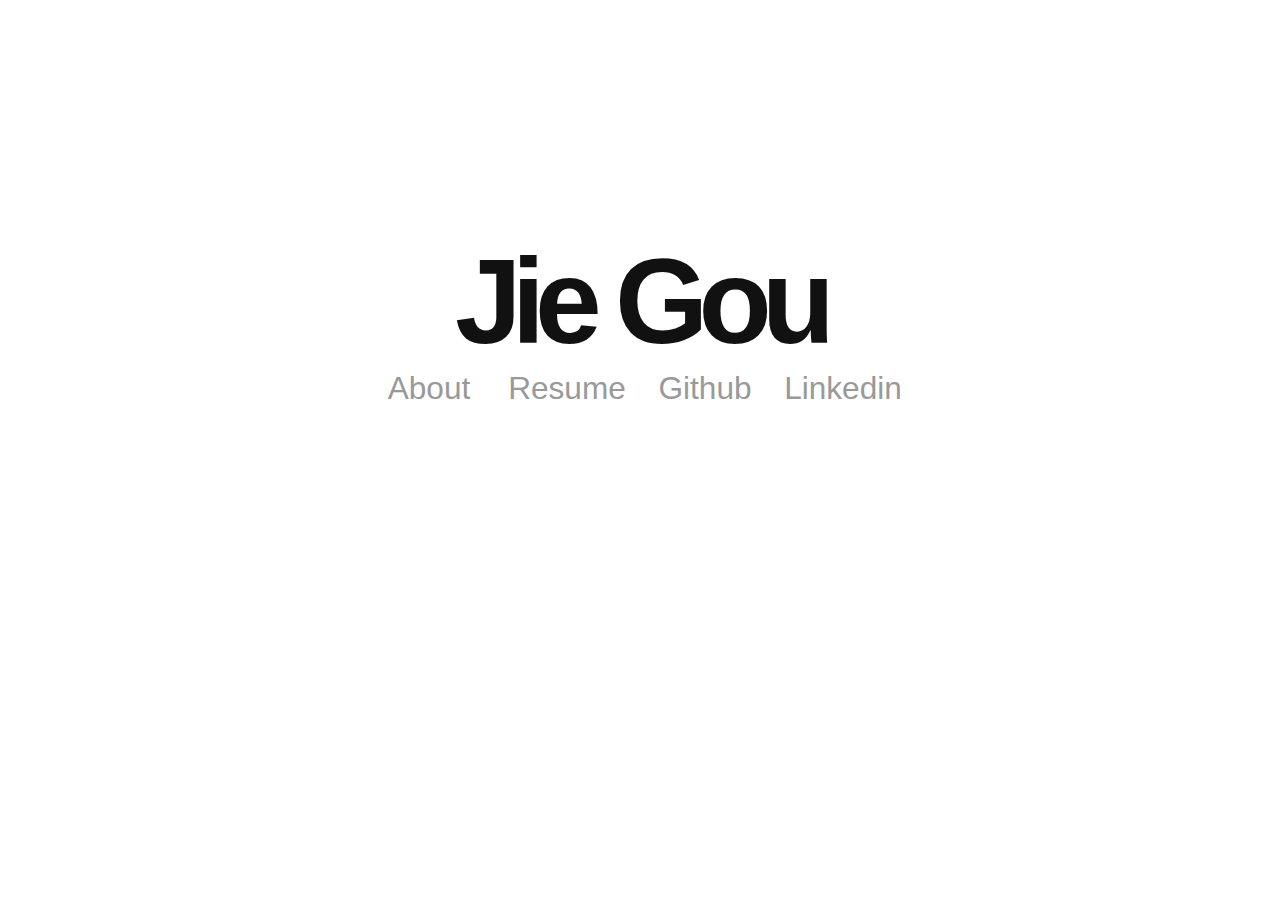
==== commit aa312ec4: "re-make" ====
--- a/index.html
+++ b/index.html
@@ -1,461 +1,22 @@
 <html>
-	<head>
-		<meta charset="UTF-8">
-		<meta content="IE=edge, chrome=1">
-		<title>Jie Gou</title>
-		<meta name="viewport" content="width=device-width, initial-scale=1.0">
-		<!-- main style -->
-		<link rel="stylesheet" type="text/css" media="screen" href="css/bootstrap.css"/>
-		<link rel="stylesheet" type="text/css" href="css/style.css" media="screen"/>
-		<!--google font-->
-		<link href="http://fonts.googleapis.com/css?family=Open+Sans:300italic,400italic,600italic,700italic,800italic,400,600,700,800,300" rel="stylesheet" type="text/css"/>
-		<!-- font awesome -->
-		<link rel="stylesheet" href="css/font-awesome.css"/>
-	</head>
-	<body>
-		<!-- wrapper start -->
-		<div class="wrapper spHeight" id="wrapper">
-
-			<header>
-				<!-- banner start -->
-				<div class="banner row" id="banner" style="width: 1280px; height: 565px;">
-			      <div class="col-xs-12 col-sm-12 col-md-12 col-lg-12 noPadd" style="height:100%">
-			        <!--background slide show start-->
-			        <div class="bannerPart"> <img src="images/1.jpg" alt="" class="bgwidth"> </div>
-			        <!--background slide show end-->
-			      </div>
-			    </div>
-			    <div class="bannerText container">
-			      <h1 id="value_title">Jie Gou</h1>
-			      <h2 id="value_mission">All stack developer/hacker/nerd</h2>
-			    </div>
-			    <!-- banner end -->
-			    <!-- menu start -->
-			    <div class="menu">
-			      <div class="navbar-wrapper stuckMenu isStuck" style="position: fixed; top: 0px;">
-			        <div class="container">
-			          <div class="navwrapper">
-			            <div class="navbar navbar-inverse navbar-static-top">
-			              <div class="container">
-			                <div class="navbar-header">
-			                  <button type="button" class="navbar-toggle collapsed" data-toggle="collapse" data-target=".navbar-collapse"> <span class="icon-bar"></span> <span class="icon-bar"></span> <span class="icon-bar"></span> </button>
-			                  <a class="navbar-brand" href="#">Menu</a> 
-			                </div>
-			                <div class="navbar-collapse collapse" style="height: 1px;">
-			                  <ul class="nav navbar-nav">
-			                    <li class="menuItem active"><a href="#wrapper">Home</a></li>
-			                    <li class="menuItem"><a href="#aboutme">About</a></li>
-			                    <li class="menuItem"><a href="#technical">Skills</a></li>
-			                    <li class="menuItem"><a href="#exprience">Experience</a></li>
-			                    <li class="menuItem"><a href="#contact">Contact</a></li>
-			                  </ul>
-			                </div>
-			              </div>
-			            </div>
-			          </div>
-			          <!-- End Navbar -->
-			        </div>
-			      </div>
-			    </div>
-			    <!-- menu end -->
-			</header>
-
-			<!-- about me start -->
-			<section class="aboutme" id="aboutme">
-			    <div class="container">
-			      <div class="heading">
-			        <h2>About me</h2>
-			        <p>A small introduction about my self</p>
-			      </div>
-			      <div class="row">
-			        <div class=" col-xs-12 col-sm-12 col-md-7 col-lg-7">
-			          <h3 id="value_aboutme_name"></h3>
-			          <h4 class="subHeading" id="value_aboutme_job_title"></h4>
-			          <span id="value_aboutme_intro"><p></p></span>
-			          <a href="javascript:alert('Sorry, printable resume is not ready yet!')" class="bntDownload">Download Printable Resume</a> </div>
-			        <div class=" col-xs-12 col-sm-12 col-md-4 col-lg-4 col-md-offset-1 col-lg-offset-1 proPic">
-			            <div id="value_aboutme_profile_pic" style="background-image: url(&quot;images/zzn_profile.jpg&quot;);" class="img-circle topmar"></div>
-			            <!--<img id="value_aboutme_profile_pic" src="images/me.jpg" alt="" class="img-circle topmar">-->
-			        </div>
-			      </div>
-			    </div>
-			</section>
-			<!-- about me end -->
-
-			<!-- tech skill start -->
-			<section class="technical" id="technical">
-			    <div class="container">
-			      <div class="heading">
-			        <h2>Technical Skills</h2>
-			        <p>I can say i’m quite good at</p>
-			      </div>
-			      <div class="row" id="value_skill_parent"><div class=" col-xs-12 col-sm-4 col-md-4 col-lg-4 skillsArea" id="value_skill_child">
-			          <div class=" col-xs-12 col-sm-6 col-md-6 col-lg-6 skills">
-			              <span class="chart skilBg" data-percent="95"> <span class="percent"></span> <canvas height="304" width="304" style="height: 152px; width: 152px;"></canvas><canvas height="304" width="304" style="height: 152px; width: 152px;"></canvas></span>
-			            <h4></h4>
-			            <p></p>
-			          </div>
-			        </div><div class=" col-xs-12 col-sm-4 col-md-4 col-lg-4 skillsArea" id="value_skill_child">
-			          <div class=" col-xs-12 col-sm-6 col-md-6 col-lg-6 skills">
-			              <span class="chart skilBg" data-percent="95"> <span class="percent"></span> <canvas height="304" width="304" style="height: 152px; width: 152px;"></canvas><canvas height="304" width="304" style="height: 152px; width: 152px;"></canvas></span>
-			            <h4></h4>
-			            <p></p>
-			          </div>
-			        </div><div class=" col-xs-12 col-sm-4 col-md-4 col-lg-4 skillsArea" id="value_skill_child">
-			          <div class=" col-xs-12 col-sm-6 col-md-6 col-lg-6 skills">
-			              <span class="chart skilBg" data-percent="95"> <span class="percent"></span> <canvas height="304" width="304" style="height: 152px; width: 152px;"></canvas><canvas height="304" width="304" style="height: 152px; width: 152px;"></canvas></span>
-			            <h4></h4>
-			            <p></p>
-			          </div>
-			        </div><div class=" col-xs-12 col-sm-4 col-md-4 col-lg-4 skillsArea" id="value_skill_child">
-			          <div class=" col-xs-12 col-sm-6 col-md-6 col-lg-6 skills">
-			              <span class="chart skilBg" data-percent="90"> <span class="percent"></span> <canvas height="304" width="304" style="height: 152px; width: 152px;"></canvas><canvas height="304" width="304" style="height: 152px; width: 152px;"></canvas></span>
-			            <h4></h4>
-			            <p></p>
-			          </div>
-			        </div><div class=" col-xs-12 col-sm-4 col-md-4 col-lg-4 skillsArea" id="value_skill_child">
-			          <div class=" col-xs-12 col-sm-6 col-md-6 col-lg-6 skills">
-			              <span class="chart skilBg" data-percent="85"> <span class="percent"></span> <canvas height="304" width="304" style="height: 152px; width: 152px;"></canvas><canvas height="304" width="304" style="height: 152px; width: 152px;"></canvas></span>
-			            <h4></h4>
-			            <p></p>
-			          </div>
-			        </div></div>
-			    </div>
-			  </section>
-			  <!-- tech skill end -->
-
-			  <!-- experience start -->
-			  <section class="exprience" id="exprience">
-			    <div class="container">
-			      <div class="heading">
-			        <h2>Experience</h2>
-			        <p>My previous associations</p>
-			      </div>
-			      <div id="value_experience_parent"><div class="row workDetails" id="value_experience_child">
-			        <div class="col-xs-12 col-sm-3 col-md-2 col-lg-2">
-			          <div class="workYear">2010<br>2012</div>
-			        </div>
-			        <div class="col-xs-12 col-sm-9 col-md-10 col-lg-10 rightArea">
-			          <div class="arrowpart"></div>
-			          <div class="exCon">
-			            <h4>Graduate school in Saint Joseph's University</h4>
-			            <h5>Did a bunch of internships/consulting jobs in startups/small business/fortune 500</h5>
-			            <p></p>
-			          </div>
-			        </div>
-			      </div><div class="row workDetails" id="value_experience_child">
-			        <div class="col-xs-12 col-sm-3 col-md-2 col-lg-2">
-			          <div class="workYear">2013<br>2016</div>
-			        </div>
-			        <div class="col-xs-12 col-sm-9 col-md-10 col-lg-10 rightArea">
-			          <div class="arrowpart"></div>
-			          <div class="exCon">
-			            <h4>Salesforce</h4>
-			            <h5>Developer/QA hybrid role</h5>
-			            <p>Did multiple apps for internal salesforce teams, major contributor to all kinds of technical jobs: designing/developing/testing/release/production support</p>
-			          </div>
-			        </div>
-			      </div><div class="row workDetails" id="value_experience_child">
-			        <div class="col-xs-12 col-sm-3 col-md-2 col-lg-2">
-			          <div class="workYear">2016<br>Present</div>
-			        </div>
-			        <div class="col-xs-12 col-sm-9 col-md-10 col-lg-10 rightArea">
-			          <div class="arrowpart"></div>
-			          <div class="exCon">
-			            <h4>Dividend Solar</h4>
-			            <h5>Senior Developer</h5>
-			            <p>Joined as first full-time developer, handle whatever coding needs to be done.</p>
-			          </div>
-			        </div>
-			      </div></div>
-			    </div>
-			  </section>
-			  <!-- experience end -->
-
-			  <!-- contact start -->
-			  <section class="contactDetails" id="contact">
-			    <div class="container">
-			      <!--contact info start-->
-			      <div class="col-xs-12 col-sm-3 col-md-4 col-lg-4">
-			        <h4>Contact</h4>
-			        <p> <i class="fa fa-envelope-o "></i> <a id="value_email" href="mailto://itgoujie2@gmail.com">itgoujie2@gmail.com</a></p>
-			        <p> <i class="fa fa-link "></i> <a id="value_website" href="">TBD</a></p>
-			        <button class="btn btn-primary btn-lg" id="btn_generator">
-			            I want a resume too!
-			        </button>
-
-			      </div>
-			      <!--contact info end-->
-			    </div>
-			  </section>
-			  <!-- contact end -->
-
-			  <!-- footer start -->
-			  <section class="footer" id="footer">
-			    <div class="container">
-			      <ul id="value_sns_parent"><li id="value_sns_child"><a href="https://www.linkedin.com/in/jie-gou-a75a3b24"><i class="fa fa-2x fa-linkedin"></i></a></li><li id="value_sns_child"><a href="https://github.com/itgoujie2"><i class="fa fa-2x fa-github"></i></a></li></ul>
-			    </div>
-			  </section>
-			  <!-- footer end -->
-
-		</div>
-		<!-- wrapper end -->
-
-
-
-				<!--modernizr js-->
-		<script async="" src="//static.woopra.com/js/w.js"></script><script type="text/javascript" src="js/modernizr.custom.26633.js"></script>
-		<!--jquary min js-->
-		<script type="text/javascript" src="js/jquery.min.js"></script>
-		<script src="js/bootstrap.js"></script>
-		<script type="text/javascript" src="js/jquery.gridrotator.js"></script>
-		<!--for custom jquary-->
-		<script src="js/custom.js"></script>
-		<!--for placeholder jquary-->
-		<script type="text/javascript" src="js/jquery.placeholder.js"></script>
-		<!--for menu jquary-->
-		<script type="text/javascript" src="js/stickUp.js"></script>
-		<script type="text/javascript">
-		jQuery(function($) {
-		$(document).ready(function() {
-		    //enabling stickUp on the '.navbar-wrapper' class
-		    var stickUp  = function (parts) {
-		        $('.navbar-wrapper').stickUp({
-		            parts: parts,
-		            itemClass: 'menuItem',
-		            itemHover: 'active',
-		            topMargin: 'auto'
-		        });
-		    };
-		    stickUp([
-		        'banner',
-		        'aboutme',
-		        'technical',
-		        'exprience',
-		        // 'education',
-		        'portfolio',
-		        'contact'
-		    ]);
-		    var values = {
-		        name: "Jie Gou",
-		        mission: "All stack developer/hacker/nerd",
-		        job_title: "Senior Developer",
-		        profile_pic: "images/jie_profile.jpg",
-		        intro: "I am an all-stack developer interested in all kinds of technologies, started with traditional Java, building modules for enterprise software, then joined Saleforce, start doing some custom force.com implementation, also, in spare time, using MEAN stack to develop web/mobile apps, I like the feeling to build the whole prototype by myself, including front-end/back-end/database/server/testing, currently, I am picking up UI/UX, so I can also be a fake designer :) I am interested in hybrid mobile app/auto driving tech/car to car communication/AI to do things smarter(like trading)/IoT/....",
-		        tech_skills: [
-		            {
-		                caption: "Java",
-		                percentage: 90,
-		                subcaption: ""
-		            },
-		            {
-		                caption: "Salesforce(Apex/VF)",
-		                percentage: 95,
-		                subcaption: ""
-		            },
-		            {
-		                caption: "NodeJS",
-		                percentage: 90,
-		                subcaption: ""
-		            },
-		            {
-		                caption: "Angular",
-		                percentage: 95,
-		                subcaption: ""
-		            },
-		            {
-		                caption: "MongoDB",
-		                percentage: 85,
-		                subcaption: ""
-		            },
-		            {
-		            	caption: "AWS/Heroku/Github",
-		            	percentage: 90, 
-		            	subcaption: ""
-		            }
-		        ],
-		        working_experience: [{
-		            start: "2010",
-		            end:"2012",
-		            company: "Graduate school in Saint Joseph's University",
-		            title: "Did a bunch of internships/consulting jobs in startups/small business/fortune 500",
-		            desc: ""
-		        }, {
-		            start: "2013",
-		            end:"2016",
-		            company: "Salesforce.com",
-		            title: "Developer/QA hybrid role",
-		            desc: "Did multiple apps for internal salesforce teams, major contributor to all kinds of technical jobs: designing/developing/testing/release/production support"
-		        }, {
-		                start: "2016",
-		                end: "Present",
-		                company: "Dividend Solar",
-		                title: "Senior Developer",
-		                desc: "Joined as first full-time developer, handle whatever coding needs to be done"
-		        }],
-		        portfolio: [],
-		        email: "itgoujie2@gmail.com",
-		        website: "TBD",
-		        sns: [{
-		            url: "https://www.linkedin.com/in/jie-gou-a75a3b24",
-		            icon_class: "fa-linkedin"
-		        },
-		        {
-		            url: "https://github.com/itgoujie2",
-		            icon_class: "fa-github"
-		        }]
-		    };
-		    var applyValues = function(values) {
-		        $("#value_title").text(values["name"]);
-		        $("#value_mission").text(values["mission"]);
-		        $("#value_aboutme_name").text(values["name"]);
-		        $("#value_aboutme_job_title").text(values["job_title"]);
-		        $("#value_aboutme_profile_pic").css('background-image', 'url("' + values["profile_pic"] + '")');
-		        $("#value_aboutme_intro").empty();
-		        $("#value_aboutme_intro").append("<p>" + values["intro"] + "</p>");
-		        $("#value_email").text(values["email"]);
-		        $("#value_email").attr("href", "mailto://" + values["email"]);
-		        $("#value_website").text(values["website"]);
-		        $("#value_website").attr("href", "http://" + values["website"]);
-
-		        var skill_template = $("#value_skill_child").clone();
-		        $("#value_skill_parent").empty();
-		        for(var i=0; i<values.tech_skills.length; i++) {
-		            var tech_skill = values.tech_skills[i];
-		            skill_template.find("h4").text(tech_skill.caption);
-		            skill_template.find(".skilBg").attr("data-percent", tech_skill.percentage);
-		            skill_template.find("p").text(tech_skill.subcaption);
-		            $("#value_skill_parent").append(skill_template);
-		            skill_template = skill_template.clone();
-		        }
-
-		        if (values.portfolio.length > 0) {
-		            
-		        } else {
-		            $("#portfolio").remove();
-		            $("#menu_portfolio").remove();
-		            stickUp([
-		                'banner',
-		                'aboutme',
-		                'technical',
-		                'exprience',
-		                'education',
-		                'contact'
-		            ]);
-		        }
-
-		        var experience_template  = $("#value_experience_child").clone();
-		        $("#value_experience_parent").empty();
-		        for(var i=0;i<values.working_experience.length;i++) {
-		            var experience = values.working_experience[i];
-		            experience_template.find(".workYear").html(experience.start + "<br>" + experience.end);
-		            experience_template.find("h4").text(experience.company);
-		            experience_template.find("h5").text(experience.title);
-		            experience_template.find("p").text(experience.desc);
-		            $("#value_experience_parent").append(experience_template);
-		            experience_template = experience_template.clone();
-		        }
-
-		        // var education_template  = $("#value_education_child").clone();
-		        // $("#value_education_parent").empty();
-		        // for(var i=0;i<values.education_experience.length;i++) {
-		        //     var education = values.education_experience[i];
-		        //     education_template.find(".workYear").html(education.start + "<br>" + education.end);
-		        //     education_template.find("h4").text(education.company);
-		        //     education_template.find("h5").text(education.title);
-		        //     education_template.find("p").text(education.desc);
-		        //     $("#value_education_parent").append(education_template);
-		        //     education_template = education_template.clone();
-		        // }
-
-		        var sns_template = $("#value_sns_child").clone();
-
-		        $("#value_sns_parent").empty();
-		        for(var i=0;i<values.sns.length;i++) {
-		            var sns = values.sns[i];
-		            sns_template.find("a").attr("href", sns.url);
-		            sns_template.find(".fa").removeClass().addClass("fa fa-2x").addClass(sns.icon_class);
-
-		            $("#value_sns_parent").append(sns_template);
-		            sns_template = sns_template.clone();
-		        }
-		    };
-
-		    applyValues(values);
-		    var fillModalWithValues = function(values) {
-		        $("#input_values_json").val(JSON.stringify(values, null, 4));
-		    };
-
-		    $("#btn_generator").click(function() {
-		        fillModalWithValues(values);
-		        $('#myModal').modal();
-		    });
-
-		    $("#btn_save").click(function() {
-		        values = $.parseJSON($("#input_values_json").val());
-		        applyValues(values);
-		    });
-
-		    // Hide w3counter tracking
-		    var tid = setInterval(function() {
-		        if ($("a[href='http://www.w3counter.com']")) {
-		            $("a[href='http://www.w3counter.com']").hide();
-		            clearInterval(tid);
-		        }
-		    }, 2000);
-		});
-
-		$( ".navbar.navbar-inverse.navbar-static-top a" ).click(function() {
-		  $( ".navbar-collapse" ).addClass( "hideClass" );
-		});
-
-
-		$( ".navbar.navbar-inverse.navbar-static-top a" ).click(function() {
-		  $( ".navbar-collapse" ).addClass( "collapse" );
-		});
-
-
-		$( ".navbar.navbar-inverse.navbar-static-top a" ).click(function() {
-		  $( ".navbar-collapse" ).removeClass( "in" );
-		});
-
-		$( ".navbar-toggle" ).click(function() {
-		  $( ".navbar-collapse" ).removeClass( "hideClass" );
-		});
-
-		});
-		</script>
-		<!--for portfoli filter jquary-->
-		<script src="js/jquery.isotope.js" type="text/javascript"></script>
-		<!--for portfoli lightbox -->
-		<link type="text/css" rel="stylesheet" id="theme" href="css/jquery-ui-1.8.16.custom.css">
-		<link type="text/css" rel="stylesheet" href="css/lightbox.min.css">
-		<script type="text/javascript" src="js/jquery.ui.widget.min.js"></script>
-		<script type="text/javascript" src="js/jquery.ui.rlightbox.js"></script>
-		<!--for skill chat jquary-->
-		<script src="js/jquery.easing.min.js"></script>
-		<script src="js/jquery.easypiechart.js"></script>
-		<!--contact form js-->
-		<script type="text/javascript" src="js/jquery.contact.js"></script>
-
-		<!-- Start of Tracking Code Snippets -->
-		    <!-- Start of Woopra Code -->
-		    <script>
-		        (function(){
-		            var t,i,e,n=window,o=document,a=arguments,s="script",r=["config","track","identify","visit","push","call","trackForm","trackClick"],c=function(){var t,i=this;for(i._e=[],t=0;r.length>t;t++)(function(t){i[t]=function(){return i._e.push([t].concat(Array.prototype.slice.call(arguments,0))),i}})(r[t])};for(n._w=n._w||{},t=0;a.length>t;t++)n._w[a[t]]=n[a[t]]=n[a[t]]||new c;i=o.createElement(s),i.async=1,i.src="//static.woopra.com/js/w.js",e=o.getElementsByTagName(s)[0],e.parentNode.insertBefore(i,e)
-		        })("woopra");
-
-		        woopra.config({
-		            domain: 'zzn.im'
-		        });
-		        woopra.track();
-		    </script>
-		    <!-- End of Woopra Code -->
-
-		    <!-- Begin W3Counter Tracking Code -->
-		    <script type="text/javascript" src="https://www.w3counter.com/tracker.js"></script>
-		    <script type="text/javascript">
-		        w3counter(86297);
-		    </script>
-	</body>
-</html>+		<head>
+			<title>Jie Gou</title>
+			<link rel="stylesheet" href="index.css">
+			<link href="https://fonts.googleapis.com/css?family=Montserrat|Roboto|Play"stylesheet">
+		</head>
+		<body>
+			<div id="container">
+				<div id="banner-container">
+					<div id="name">Jie Gou</div>
+					<div id="links">
+						<ul>
+							<li><a href="about.html">About</a></li>
+							<li><a href="resume.pdf">Resume</a></li>
+							<li><a href="https://github.com/itgoujie2">Github</a></li>
+							<li><a href="https://www.linkedin.com/in/jie-gou-a75a3b24/">Linkedin</a></li>
+						</ul>
+					</div>
+				</div>
+			</div>
+		</body>
+</html>
--- a/index.css
+++ b/index.css
@@ -0,0 +1,83 @@
+#name{
+	color: #111;
+	font-size: 7.5em;
+	text-align: center;
+	font-weight: 700;
+	font-family: 'Montserrat', sans-serif;
+	letter-spacing: -10;
+}
+#container{
+	padding-top: 3.25em;
+	margin-top: 5em;
+	margin-left: auto;
+	margin-right: auto;
+	width: 50%;
+}
+#banner-container{
+	padding-top: 6.25em;
+}
+body{
+	width: 100%;
+	margin: 0;
+	overflow-x: hidden;
+}
+ul{
+	margin: auto;
+	text-align: center;
+}
+li{
+	color: #999;
+	font-size: 1.975em;
+	font-family: 'Play', sans-serif;
+	float: left;
+	width: 23%;
+	list-style-type: none;
+}
+a{
+	text-decoration: none;
+	color: #999;
+}
+#header{
+	position: absolute;
+	left: 1em;
+	top: 1em;
+}
+#logo{
+	font-family: 'Montserrat', sans-serif;
+	font-size: 1.55em;
+	letter-spacing: -2;
+	color: #999;
+	font-weight: 700;
+	display: inline;	
+}
+#article{
+	font-size: 1.2em;
+	line-height: 1.5em;
+	color: #373737;
+	font-family: 'Roboto', sans-serif;
+}
+#article p{
+	width: 29em;
+}
+#article a{
+	color: #e33;
+}
+#tech{
+	color: #4286f4;
+}
+#image-wrapper{
+	width: 50em;
+	margin-left: auto;
+	margin-right: auto;
+	left: 0;
+	right: 0;
+}
+#image-wrapper img{
+	display: block;
+	width: 40em !important;		
+	margin-top: 3.5em;
+	margin-bottom: 3.5em;
+	margin-left: auto !important;
+	margin-right: auto !important;
+	border: 4px solid #555;
+}
